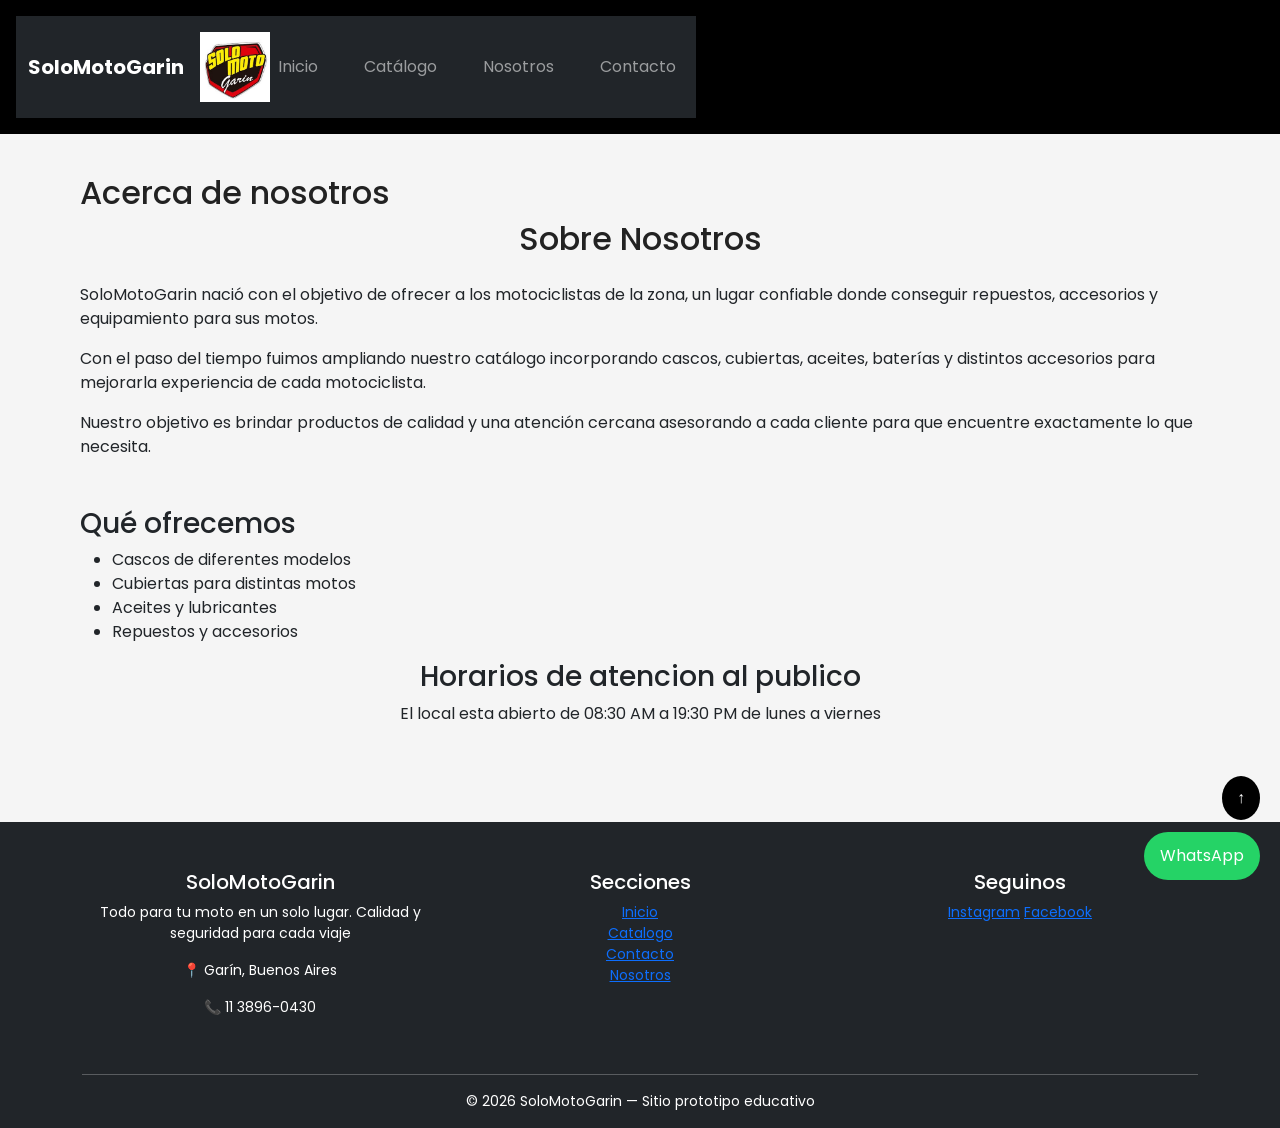
==== pages/acercadenosotros.html @ 8ef8b7f5 "arreglos" ====
<!DOCTYPE html>
<html lang="es">

<head>
    
    <meta charset="UTF-8">
    <meta name="viewport" content="width=device-width, initial-scale=1.0">
    
    <!--bootstrap-->
    <link href="https://cdn.jsdelivr.net/npm/bootstrap@5.3.2/dist/css/bootstrap.min.css" rel="stylesheet">

    <!--css propio-->
    <link rel="stylesheet" href="../css/styles.css">
    
    <title>Nosotros | SoloMotoGarin</title>
    <link rel="icon" href="../img/logo.jfif">

    <meta property="og:title" content="SoloMotoGarin - Repuestos para motos">
    <meta property="og:description" content="Cascos, cubiertas, aceites y accesorios para motos">
    <meta property="og:image" content="https://nicolasguirin.github.io/solomotogarin-web/img/casco-rs11x.jfif">
    <meta property="og:url" content="https://nicolasguirin.github.io/solomotogarin-web/">
    <meta property="og:type" content="website">

    <link href="https://fonts.googleapis.com/css2?family=Poppins:wght@300;400;600&display=swap" rel="stylesheet">

</head>

<body>
    
    <header class="text-center p-3">
        <nav class="navbar navbar-expand-lg navbar-dark bg-dark">
            <div class="container">
                <a class="navbar-brand" href="../index.html">SoloMotoGarin</a>
                <img class="img-fluid my-2" id="logo"  src="../img/logo.jfif" alt="Logo de SoloMotoGarin">

                <button class="navbar-toggler" type="button" data-bs-toggle="collapse" data-bs-target="#menu">
                    <span class="navbar-toggler-icon"></span>
                </button>

                <div class="collapse navbar-collapse" id="menu">
                    <ul class="navbar-nav ms-auto">
                        <li class="nav-item"><a class="nav-link" href="../index.html">Inicio</a></li>
                        <li class="nav-item"><a class="nav-link" href="./catalogo.html">Catálogo</a></li>
                        <li class="nav-item"><a class="nav-link" href="./acercadenosotros.html">Nosotros</a></li>
                        <li class="nav-item"><a class="nav-link" href="./contacto.html">Contacto</a></li>
                    </ul>
                </div>
            </div>
        </nav>

    </header>

    <main>
    
        <section>
            <h2>Acerca de nosotros</h2>

            <h2 class="text-center mb-4">Sobre Nosotros</h2>
            <p>SoloMotoGarin nació con el objetivo de ofrecer a los motociclistas de la zona, un lugar confiable donde conseguir repuestos, accesorios y equipamiento para sus motos.</p>
            
            <p>Con el paso del tiempo fuimos ampliando nuestro catálogo incorporando cascos, cubiertas, aceites, baterías y distintos accesorios para mejorarla experiencia de cada motociclista.</p>

            <p>Nuestro objetivo es brindar productos de calidad y una atención cercana asesorando a cada cliente para que encuentre exactamente lo que necesita.</p>


            <h3 class="mt-5">Qué ofrecemos</h3>
            <ul>
                
                <li>Cascos de diferentes modelos</li>
                <li>Cubiertas para distintas motos</li>
                <li>Aceites y lubricantes</li>
                <li>Repuestos y accesorios</li>
            
            </ul>

        </section>
        
        <aside>
            <h3>Horarios de atencion al publico</h3>
            <p>El local esta abierto de 08:30 AM a 19:30 PM de lunes a viernes</p>
        </aside>
    
    </main>

    <footer class="bg-dark text-white pt-5 pb-3">

        <div class="container">

            <div class="row">

                <!--Marca-->
                <article class="col-md-4 mb-4">

                    <h5>SoloMotoGarin</h5>
                    <p>Todo para tu moto en un solo lugar. Calidad y seguridad para cada viaje</p>
                    <p>📍 Garín, Buenos Aires</p>
                    <p>📞 11 3896-0430</p>

                </article>

                <!--navegacion-->
                <article class="col-md-4 mb-4">

                    <h5>Secciones</h5>
                    <ul class="list-unstyled">

                        <li><a href="../index.html" class="footer-link">Inicio</a></li>
                        <li><a href="./catalogo.html" class="footer-link">Catalogo</a></li>
                        <li><a href="./contacto.html" class="footer-link">Contacto</a></li>
                        <li><a href="./acercadenosotros.html" class="footer-link">Nosotros</a></li>

                    </ul>

                </article>

                <!--Redes-->
                <article class="col-md-4 mb-4">

                    <h5>Seguinos</h5>
                    <a href="https://www.instagram.com/solomotogarin/" class="footer-link" title="Visitar Instagram de SoloMotoGarin">Instagram</a>
                    <a href="https://www.facebook.com/SoloMotoGarin/" class="footer-link" title="Visitar Facebook de SoloMotoGarin">Facebook</a>

                </article>

            </div>

            <hr>

            <p class="text-center mb-0">© 2026 SoloMotoGarin — Sitio prototipo educativo</p>

        </div>

    </footer>

    <script src="https://cdn.jsdelivr.net/npm/bootstrap@5.3.2/dist/js/bootstrap.bundle.min.js"></script>

</body>

    <a href="https://wa.me/5491138960430" 
        style="position:fixed;bottom:20px;right:20px;background:#25D366;color:white;padding:12px 16px;border-radius:50px;text-decoration:none;">
        WhatsApp
    </a>
    
    <a href="#" style="position:fixed;bottom:80px;right:20px;background:black;color:white;padding:10px 15px;border-radius:50%;text-decoration:none;">
        ↑
    </a>

</html>
---- css/styles.css ----
*{
    margin:0;
    padding:0;
    box-sizing:border-box;
}

body{
    font-family:Arial, Helvetica, sans-serif;
    background:#f5f5f5;
}


/* HEADER */

header{
    display:flex;
    align-items:center;
    justify-content:space-between;
    padding:20px 60px;
    background:black;
    text-align: center;
}

#logo{
width:70px;
height:auto;
}


/* MENU */

nav ul{
    display:flex;
    gap:30px;
    list-style:none;
}

nav a{
    color:white;
    text-decoration:none;
    font-weight:bold;
}


/* HERO */

.hero {
    height: 35vh;
    background-image: url("../img/moto-en-ruta2.webp");
    background-size: cover;
    background-position: center;
    display: flex;
    align-items: center;
    justify-content: center;
    color: white;
    text-align: center;
}

.hero-content {
    background-color: rgba(0, 0, 0, 0.6);
    padding: 30px;
    border-radius: 10px;
}


/* CONTENEDOR */

main{
    max-width:1200px;
    margin:auto;
    padding:40px;
}


/* PRODUCTOS INICIO */

.productos{
    display:grid;
    grid-template-columns:repeat(3,1fr);
    gap:30px;
    margin-top:40px;
}

.producto{
    background:white;
    padding:20px;
    border-radius:10px;
    text-align:center;
}

.producto img{
    width:100%;
    height:200px;
    object-fit:cover;
    border-radius:10px;
}

.producto h5{
margin-top:10px;
}

.producto a{
display:inline-block;
margin-top:10px;
padding:8px 15px;
background:#0d6efd;
color:white;
text-decoration:none;
border-radius:5px;
}
/* CATALOGO */

.catalogo{
    display:grid;
    grid-template-columns:repeat(3,1fr);
    gap:30px;
}

.grid-productos{
display:grid;
grid-template-columns:repeat(3,1fr);
gap:30px;
margin-top:40px;
}

.grid-productos article{
max-width:300px;
margin:auto;
}

.catalogo img{
    width:100%;
    height:220px;
    object-fit:cover;
    border-radius:10px;
}


/* FORMULARIO */

form{
    max-width:500px;
    margin:auto;
    display:flex;
    flex-direction:column;
    gap:15px;
}

input, textarea{
    padding:10px;
    font-size:16px;
}


/* FOOTER */

footer{
    background:black;
    color:white;
    text-align:center;
    padding:20px;
    margin-top:40px;
    font-size:14px;
}


/* RESPONSIVE */

@media(max-width:768px){

.productos{
    grid-template-columns:1fr;
}

.catalogo{
    grid-template-columns:1fr;
}

.grid-productos{
grid-template-columns:1fr;
}

header{
    flex-direction:column;
    gap:10px;
}

}

aside{
    text-align: center;
}

.card img{
height:230px;
object-fit:cover;
}

h1{
color:white;
font-size:42px;
text-transform:uppercase;
}

img{
max-width:100%;
display:block;
}

.card{
transition: transform 0.3s ease, box-shadow 0.3s ease;
}

.card:hover{
transform: translateY(-5px);
box-shadow: 0 10px 20px rgba(0,0,0,0.2);
}

html{
scroll-behavior:smooth;
}

.card:hover{
transform: translateY(-5px);
}

.ventajas{
margin-top:60px;
}

.grid-ventajas{
display:grid;
grid-template-columns:repeat(3,1fr);
gap:30px;
margin-top:30px;
}

.ventaja{
background:white;
padding:25px;
border-radius:10px;
text-align:center;
box-shadow:0 5px 15px rgba(0,0,0,0.1);
}

.btn-primary{
background:#c40000;
border:none;
}

.btn-primary:hover{
background:#a30000;
}

h2{
color:#222;
}

footer{
background:#111;
}

body{
font-family:'Poppins', sans-serif;
}
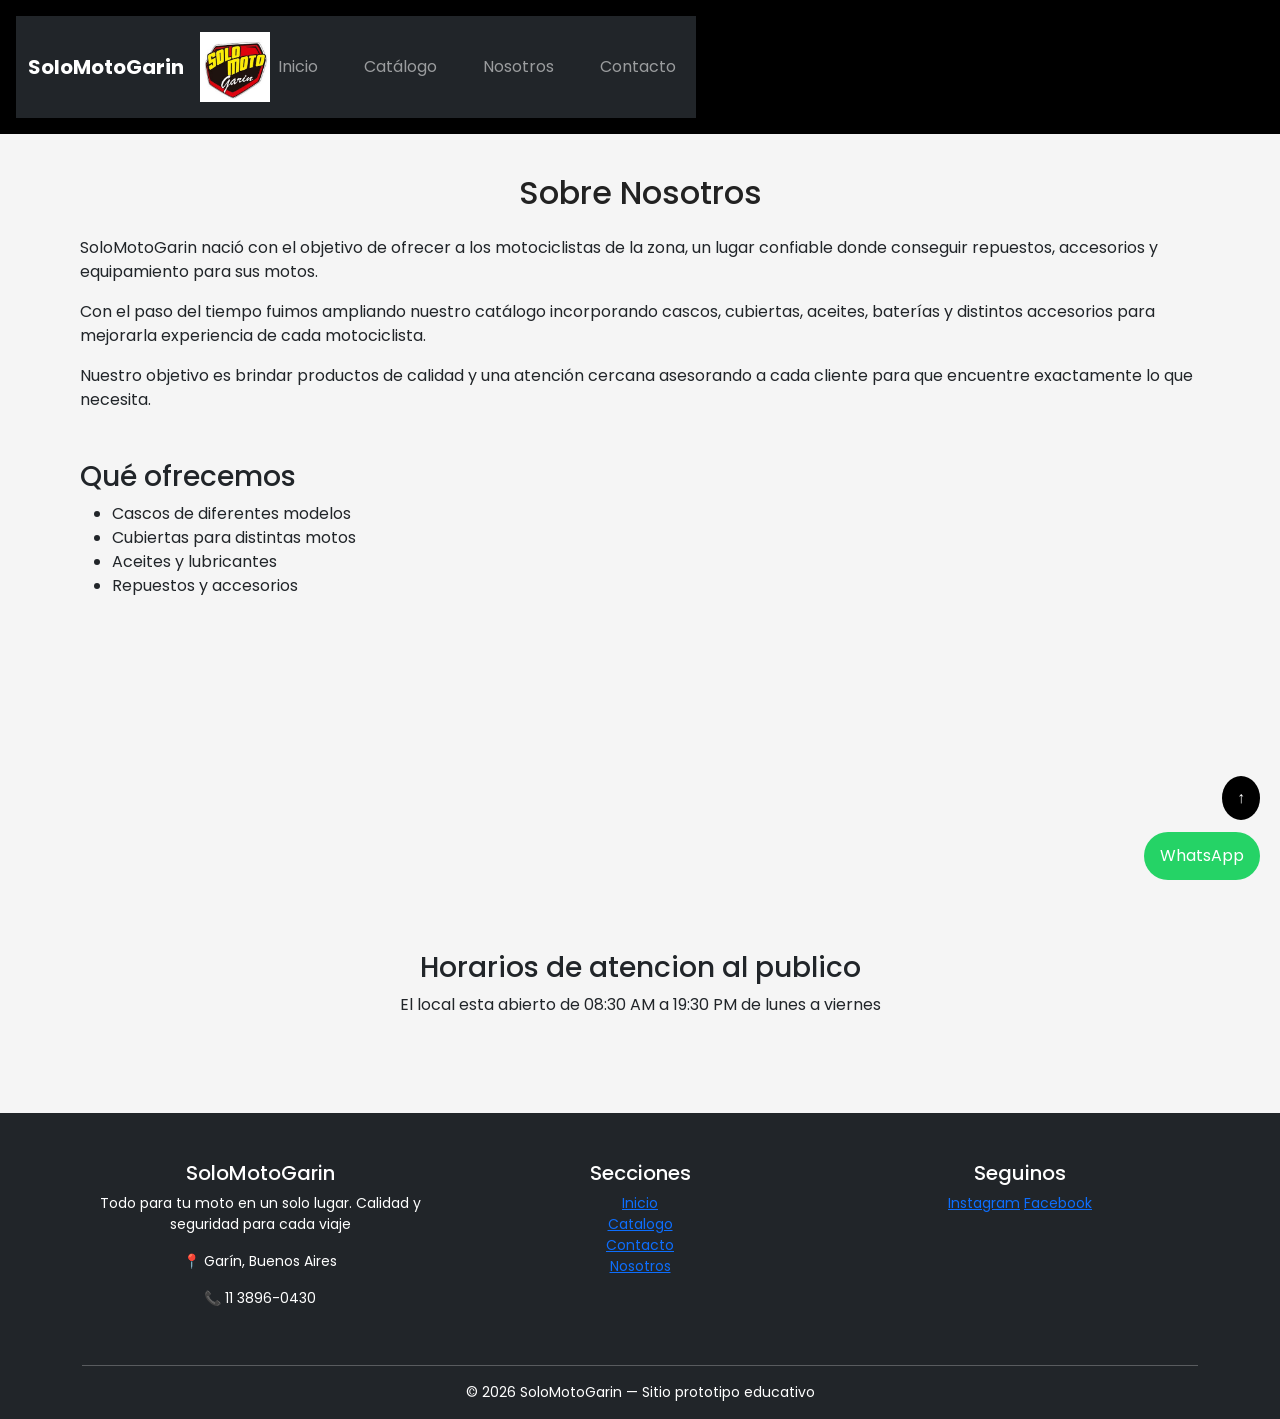
==== commit 361e4143: "arreglos css" ====
--- a/pages/acercadenosotros.html
+++ b/pages/acercadenosotros.html
@@ -53,7 +53,6 @@
     <main>
     
         <section>
-            <h2>Acerca de nosotros</h2>
 
             <h2 class="text-center mb-4">Sobre Nosotros</h2>
             <p>SoloMotoGarin nació con el objetivo de ofrecer a los motociclistas de la zona, un lugar confiable donde conseguir repuestos, accesorios y equipamiento para sus motos.</p>
@@ -72,6 +71,14 @@
                 <li>Repuestos y accesorios</li>
             
             </ul>
+                       
+        <iframe 
+            src="https://www.google.com/maps?q=Garin%20Buenos%20Aires&output=embed"
+            width="100%"
+            height="300"
+            style="border:0;margin-top:30px;"
+            loading="lazy">
+        </iframe>
 
         </section>
         
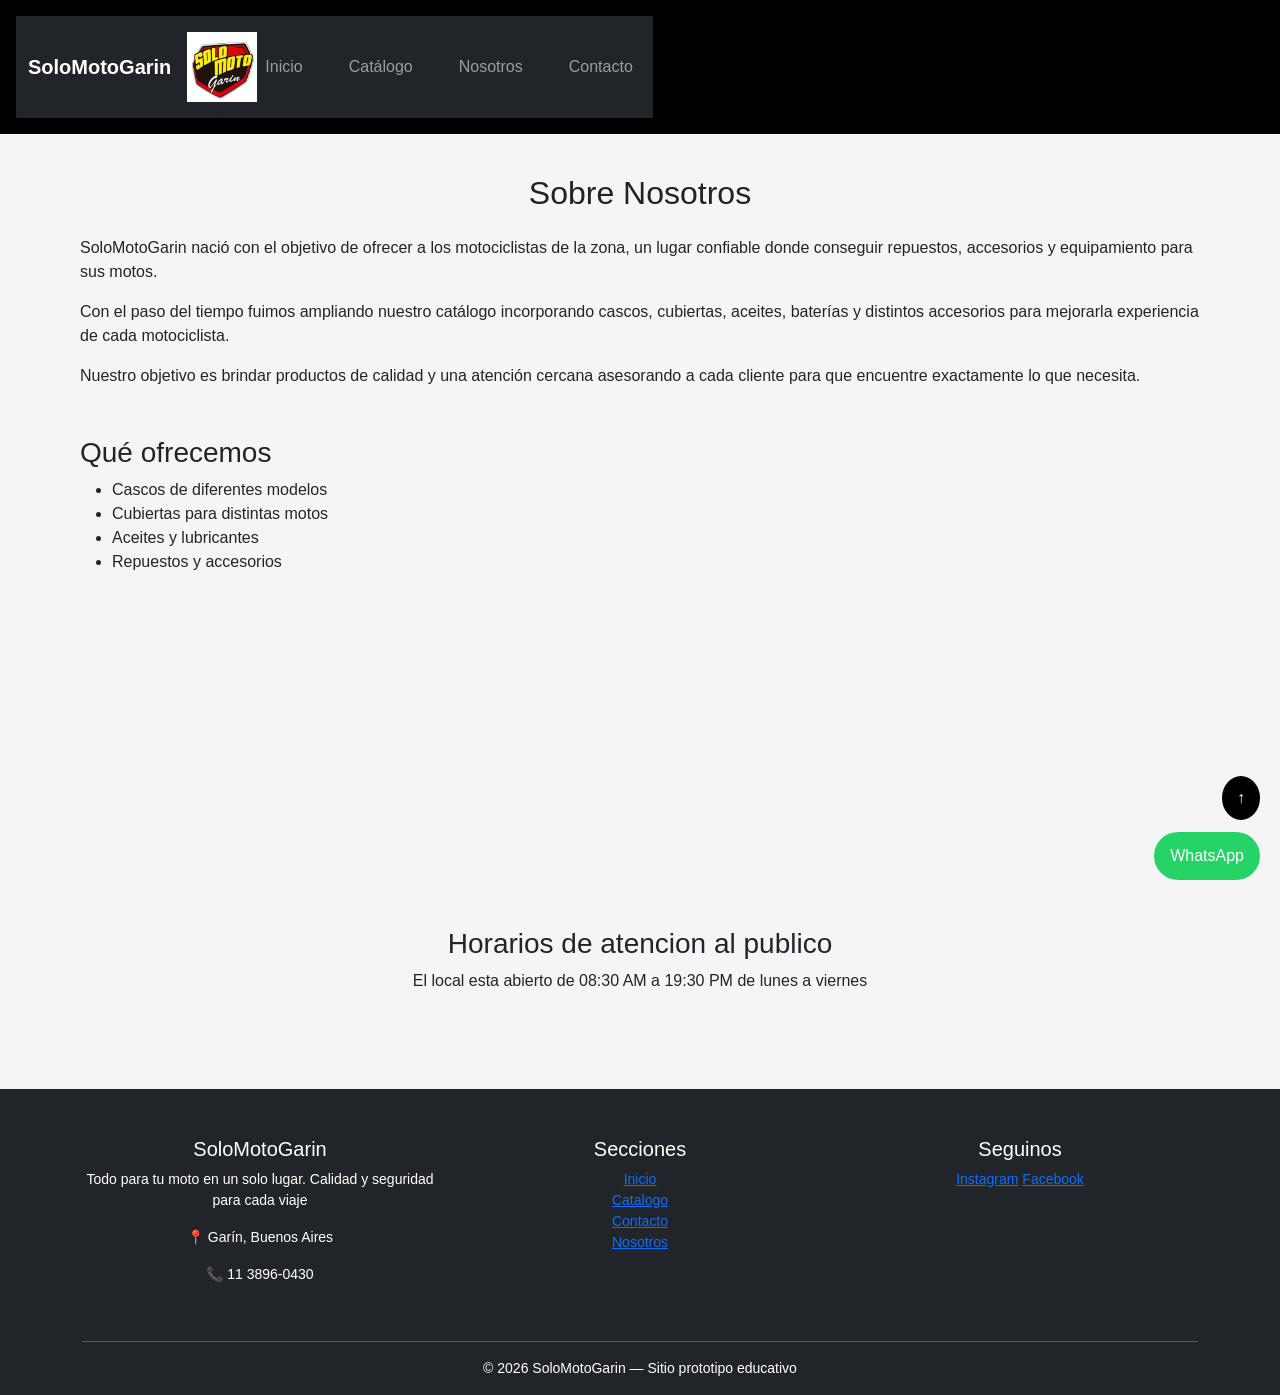
==== commit efe8a44d: "fix bootstrap y css" ====
--- a/pages/acercadenosotros.html
+++ b/pages/acercadenosotros.html
@@ -10,7 +10,7 @@
     <link href="https://cdn.jsdelivr.net/npm/bootstrap@5.3.2/dist/css/bootstrap.min.css" rel="stylesheet">
 
     <!--css propio-->
-    <link rel="stylesheet" href="../css/styles.css">
+    <link rel="stylesheet" href="../scss/main.css">
     
     <title>Nosotros | SoloMotoGarin</title>
     <link rel="icon" href="../img/logo.jfif">
@@ -72,13 +72,13 @@
             
             </ul>
                        
-        <iframe 
-            src="https://www.google.com/maps?q=Garin%20Buenos%20Aires&output=embed"
-            width="100%"
-            height="300"
-            style="border:0;margin-top:30px;"
-            loading="lazy">
-        </iframe>
+            <iframe
+                src="https://www.google.com/maps/embed?pb=..."
+                width="100%"
+                height="300"
+                style="border:0;margin-top:30px;"
+                loading="lazy">
+            </iframe>
 
         </section>
         
--- a/scss/main.css
+++ b/scss/main.css
@@ -0,0 +1,331 @@
+@media (max-width: 768px) {
+  .hero {
+    height: auto;
+    padding: 60px 20px;
+  }
+}
+.hero {
+  height: 80vh;
+  background-size: cover;
+  background-position: center;
+  color: white;
+  display: flex;
+  justify-content: center;
+  align-items: center;
+  text-align: center;
+}
+.hero .hero-content {
+  background: rgba(0, 0, 0, 0.6);
+  padding: 30px;
+  border-radius: 10px;
+}
+.hero .hero-content h2 {
+  font-size: 2rem;
+}
+.hero .hero-content p {
+  font-size: 1.2rem;
+}
+
+.card {
+  transition: transform 0.3s ease;
+}
+.card:hover {
+  transform: scale(1.05);
+}
+.card img {
+  height: 250px;
+  -o-object-fit: cover;
+     object-fit: cover;
+}
+
+.footer {
+  font-size: 10px;
+}
+.footer a {
+  color: #ccc;
+  text-decoration: none;
+}
+.footer a:hover {
+  color: white;
+}
+
+* {
+  margin: 0;
+  padding: 0;
+  box-sizing: border-box;
+}
+
+body {
+  font-family: Arial, Helvetica, sans-serif;
+  background: #f5f5f5;
+}
+
+/* HEADER */
+header {
+  display: flex;
+  align-items: center;
+  justify-content: space-between;
+  padding: 20px 60px;
+  background: black;
+  text-align: center;
+}
+
+#logo {
+  width: 70px;
+  height: auto;
+}
+
+/* MENU */
+nav ul {
+  display: flex;
+  gap: 30px;
+  list-style: none;
+}
+
+nav a {
+  color: white;
+  text-decoration: none;
+  font-weight: bold;
+}
+
+/* HERO */
+.hero {
+  height: 35vh;
+  background-image: url("../img/moto-en-ruta2.webp");
+  background-size: cover;
+  background-position: center;
+  display: flex;
+  align-items: center;
+  justify-content: center;
+  color: white;
+  text-align: center;
+}
+
+.hero-content {
+  background-color: rgba(0, 0, 0, 0.6);
+  padding: 30px;
+  border-radius: 10px;
+}
+
+/* CONTENEDOR */
+main {
+  max-width: 1200px;
+  margin: auto;
+  padding: 40px;
+}
+
+/* PRODUCTOS INICIO */
+.productos {
+  display: grid;
+  grid-template-columns: repeat(3, 1fr);
+  gap: 30px;
+  margin-top: 40px;
+}
+
+.producto {
+  background: white;
+  padding: 20px;
+  border-radius: 10px;
+  text-align: center;
+}
+
+.producto img {
+  width: 100%;
+  height: 200px;
+  -o-object-fit: cover;
+     object-fit: cover;
+  border-radius: 10px;
+}
+
+.producto h5 {
+  margin-top: 10px;
+}
+
+.producto a {
+  display: inline-block;
+  margin-top: 10px;
+  padding: 8px 15px;
+  background: #0d6efd;
+  color: white;
+  text-decoration: none;
+  border-radius: 5px;
+}
+
+/* CATALOGO */
+.catalogo {
+  display: grid;
+  grid-template-columns: repeat(3, 1fr);
+  gap: 30px;
+}
+
+.grid-productos {
+  display: grid;
+  grid-template-columns: repeat(3, 1fr);
+  gap: 30px;
+  margin-top: 40px;
+}
+
+.grid-productos article {
+  max-width: 300px;
+  margin: auto;
+}
+
+.catalogo img {
+  width: 100%;
+  height: 220px;
+  -o-object-fit: cover;
+     object-fit: cover;
+  border-radius: 10px;
+}
+
+/* FORMULARIO */
+form {
+  max-width: 500px;
+  margin: auto;
+  display: flex;
+  flex-direction: column;
+  gap: 15px;
+}
+
+input, textarea {
+  padding: 10px;
+  font-size: 16px;
+}
+
+/* FOOTER */
+footer {
+  background: black;
+  color: white;
+  text-align: center;
+  padding: 20px;
+  margin-top: 40px;
+  font-size: 14px;
+}
+
+/* RESPONSIVE */
+@media (max-width: 768px) {
+  .productos {
+    grid-template-columns: 1fr;
+  }
+  .catalogo {
+    grid-template-columns: 1fr;
+  }
+  .grid-productos {
+    grid-template-columns: 1fr;
+  }
+  header {
+    flex-direction: column;
+    gap: 10px;
+  }
+}
+aside {
+  text-align: center;
+}
+
+.card img {
+  height: 230px;
+  -o-object-fit: cover;
+     object-fit: cover;
+}
+
+h1 {
+  color: white;
+  font-size: 42px;
+  text-transform: uppercase;
+}
+
+img {
+  max-width: 100%;
+  display: block;
+}
+
+.card {
+  transition: transform 0.3s ease, box-shadow 0.3s ease;
+}
+
+.card:hover {
+  transform: translateY(-5px);
+  box-shadow: 0 10px 20px rgba(0, 0, 0, 0.2);
+}
+
+html {
+  scroll-behavior: smooth;
+}
+
+.ventajas {
+  margin-top: 60px;
+}
+
+.grid-ventajas {
+  display: grid;
+  grid-template-columns: repeat(3, 1fr);
+  gap: 30px;
+  margin-top: 30px;
+}
+
+.ventaja {
+  background: white;
+  padding: 25px;
+  border-radius: 10px;
+  text-align: center;
+  box-shadow: 0 5px 15px rgba(0, 0, 0, 0.1);
+}
+
+.btn-primary {
+  background: #c40000;
+  border: none;
+}
+
+.btn-primary:hover {
+  background: #a30000;
+}
+
+h2 {
+  color: #222;
+}
+
+footer {
+  background: #111;
+}
+
+body {
+  font-family: "Poppins", sans-serif;
+}
+
+.contenedor {
+  max-width: 1200px;
+  margin: auto;
+  padding: 40px;
+}
+
+.grid-3 {
+  display: grid;
+  grid-template-columns: repeat(3, 1fr);
+  gap: 30px;
+  text-align: center;
+}
+
+.boton {
+  display: block;
+  background: #25D366;
+  color: white;
+  padding: 10px;
+  border-radius: 5px;
+  text-decoration: none;
+  margin-top: 10px;
+  text-align: center;
+}
+
+body {
+  font-family: "Arial", sans-serif;
+}
+
+h2 {
+  text-align: center;
+}
+
+#logo {
+  display: block;
+  margin: 0 auto;
+  max-width: 120px;
+}/*# sourceMappingURL=main.css.map */
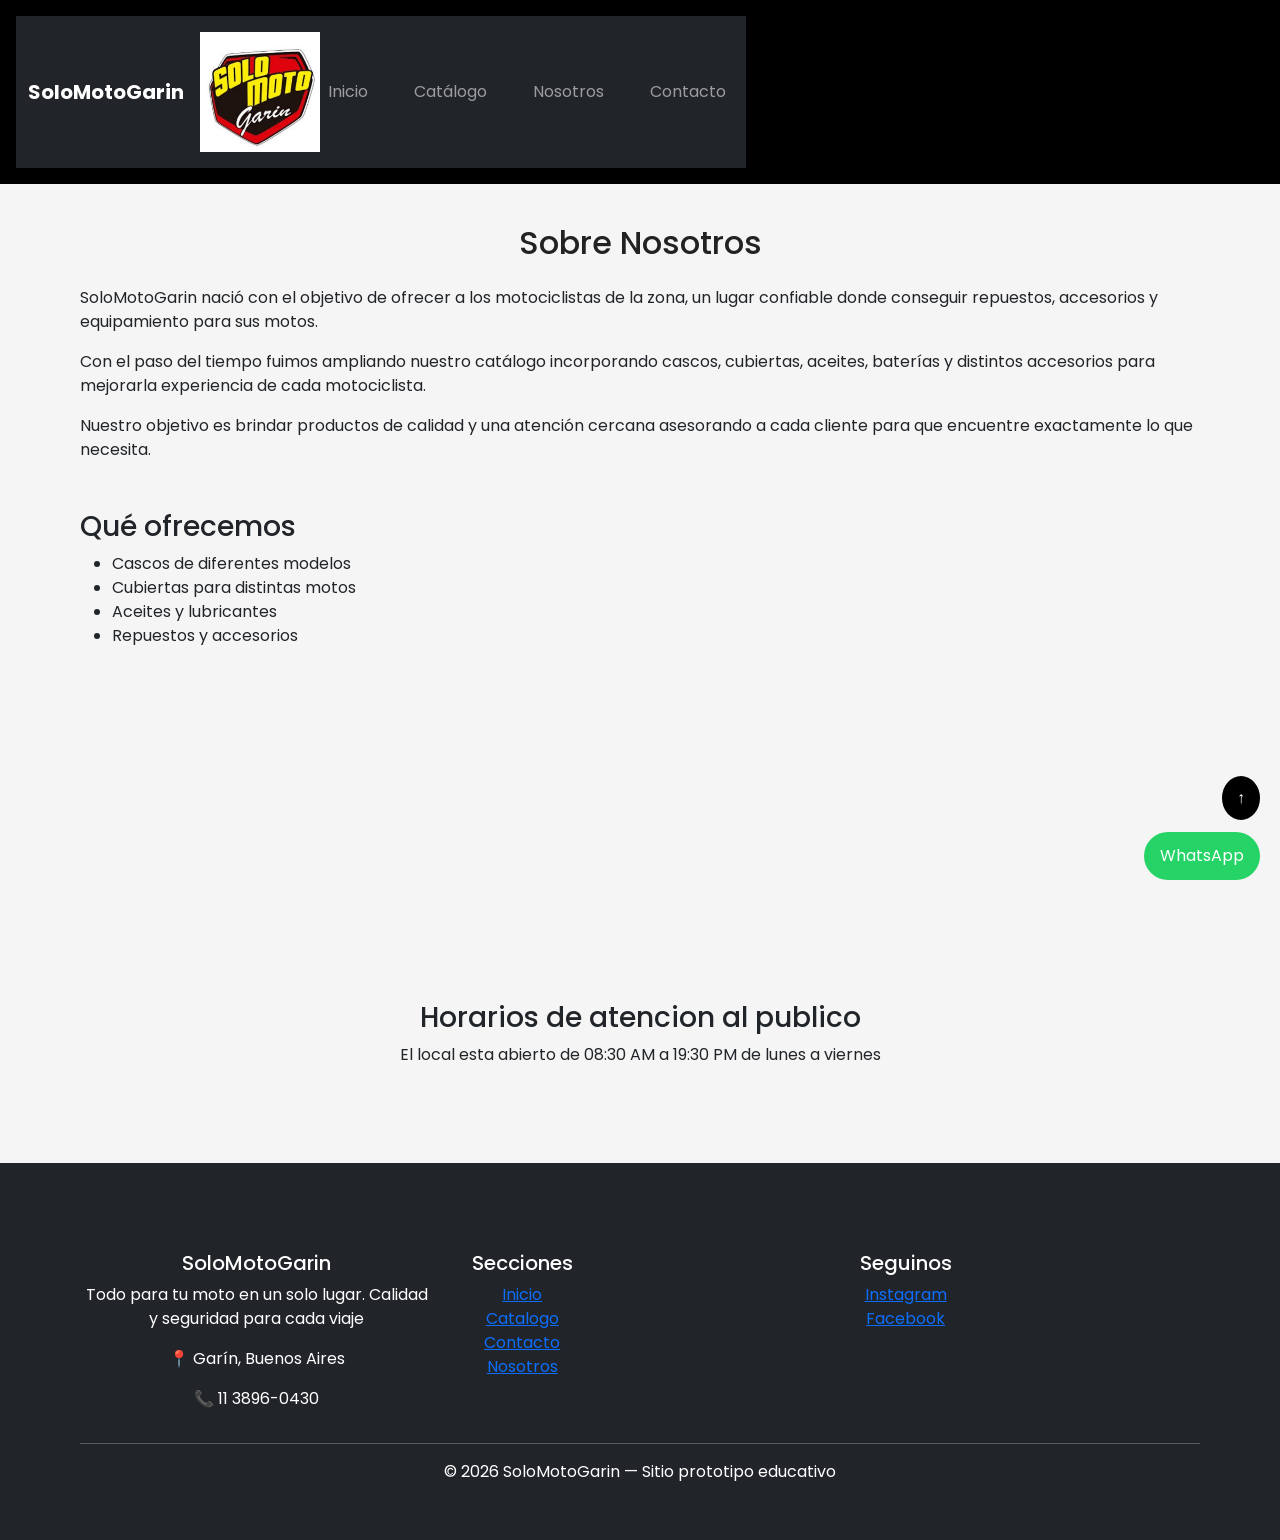
==== commit 76b5a321: "arreglos css" ====
--- a/pages/acercadenosotros.html
+++ b/pages/acercadenosotros.html
@@ -10,7 +10,7 @@
     <link href="https://cdn.jsdelivr.net/npm/bootstrap@5.3.2/dist/css/bootstrap.min.css" rel="stylesheet">
 
     <!--css propio-->
-    <link rel="stylesheet" href="../scss/main.css">
+    <link rel="stylesheet" href="../css/main.css">
     
     <title>Nosotros | SoloMotoGarin</title>
     <link rel="icon" href="../img/logo.jfif">
@@ -73,7 +73,7 @@
             </ul>
                        
             <iframe
-                src="https://www.google.com/maps/embed?pb=..."
+                src=https://www.google.com/maps/embed?pb=!1m18!1m12!1m3!1d3291.3548499744907!2d-58.73728068792687!3d-34.41774054758898!2m3!1f0!2f0!3f0!3m2!1i1024!2i768!4f13.1!3m3!1m2!1s0x95bca1dfcc424ca3%3A0x7a834dccabe7a94f!2sSolo%20Moto%20garin!5e0!3m2!1ses!2sar!4v1774289595172!5m2!1ses!2sar
                 width="100%"
                 height="300"
                 style="border:0;margin-top:30px;"
@@ -91,12 +91,12 @@
 
     <footer class="bg-dark text-white pt-5 pb-3">
 
-        <div class="container">
+        <div class="contenedor">
 
-            <div class="row">
+            <div class="grid-3">
 
                 <!--Marca-->
-                <article class="col-md-4 mb-4">
+                <article>
 
                     <h5>SoloMotoGarin</h5>
                     <p>Todo para tu moto en un solo lugar. Calidad y seguridad para cada viaje</p>
--- a/css/main.css
+++ b/css/main.css
@@ -0,0 +1,300 @@
+@media (max-width: 768px) {
+  .hero {
+    height: auto;
+    padding: 60px 20px;
+  }
+}
+
+.hero .hero-content h2 {
+  font-size: 2rem;
+}
+
+.hero .hero-content p {
+  font-size: 1.2rem;
+}
+
+.card {
+  transition: transform 0.3s ease;
+}
+.card:hover {
+  transform: translateY(-5px);
+  box-shadow: 0 10px 20px rgba(0, 0, 0, 0.2);
+}
+.card img {
+  height: 250px;
+  -o-object-fit: cover;
+     object-fit: cover;
+}
+
+.footer {
+  font-size: 10px;
+}
+.footer a {
+  color: #ccc;
+  text-decoration: none;
+}
+.footer a:hover {
+  color: white;
+}
+
+/* PRODUCTOS */
+
+.productos {
+  display: grid;
+  grid-template-columns: repeat(auto-fit, minmax(250px, 1fr));
+  gap: 30px;
+  margin-top: 40px;
+}
+
+/* GRID CATALOGO */
+
+.grid-productos {
+  display: grid;
+  grid-template-columns: repeat(auto-fit, minmax(250px, 1fr));
+  gap: 30px;
+  margin-top: 40px;
+}
+
+/* FOOTER */
+footer {
+  background: #111;
+  color: white;
+  text-align: center;
+  padding: 20px;
+  margin-top: 40px;
+}
+
+/* VENTAJAS */
+.grid-ventajas {
+  display: grid;
+  grid-template-columns: repeat(auto-fit, minmax(250px, 1fr));
+  gap: 30px;
+  margin-top: 30px;
+}
+
+.ventaja {
+  background: white;
+  padding: 25px;
+  border-radius: 10px;
+  text-align: center;
+  box-shadow: 0 5px 15px rgba(0, 0, 0, 0.1);
+}
+
+* {
+  margin: 0;
+  padding: 0;
+  box-sizing: border-box;
+}
+
+body {
+  font-family: "Poppins", sans-serif;
+  background: #f5f5f5;
+}
+
+/* HEADER */
+header {
+  display: flex;
+  align-items: center;
+  justify-content: space-between;
+  padding: 20px 60px;
+  background: black;
+  text-align: center;
+}
+
+/* MENU */
+nav ul {
+  display: flex;
+  gap: 30px;
+  list-style: none;
+}
+
+nav a {
+  color: white;
+  text-decoration: none;
+  font-weight: bold;
+}
+
+/* HERO */
+.hero {
+  height: 35vh;
+  background-image: url("../img/moto-en-ruta2.webp");
+  background-size: cover;
+  background-position: center;
+  display: flex;
+  align-items: center;
+  justify-content: center;
+  color: white;
+  text-align: center;
+}
+
+.hero-content {
+  background-color: rgba(0, 0, 0, 0.6);
+  padding: 30px;
+  border-radius: 10px;
+}
+
+/* CONTENEDOR */
+main {
+  max-width: 1200px;
+  margin: auto;
+  padding: 40px;
+}
+
+/* PRODUCTOS INICIO */
+
+.producto {
+  background: white;
+  padding: 20px;
+  border-radius: 10px;
+  text-align: center;
+
+  display: flex;
+  flex-direction: column;
+  justify-content: space-between;
+  height: 100%;
+}
+
+.producto img {
+  width: 100%;
+  height: 200px;
+  -o-object-fit: cover;
+     object-fit: cover;
+  border-radius: 10px;
+}
+
+.producto h5 {
+  margin-top: 10px;
+}
+
+.producto a {
+  display: inline-block;
+  margin-top: 10px;
+  padding: 8px 15px;
+  background: #0d6efd;
+  color: white;
+  text-decoration: none;
+  border-radius: 5px;
+}
+
+.grid-productos article {
+  display: flex;
+}
+
+.catalogo img {
+  width: 100%;
+  height: 220px;
+  -o-object-fit: cover;
+     object-fit: cover;
+  border-radius: 10px;
+}
+
+/* FORMULARIO */
+form {
+  max-width: 500px;
+  margin: auto;
+  display: flex;
+  flex-direction: column;
+  gap: 15px;
+}
+
+input, textarea {
+  padding: 10px;
+  font-size: 16px;
+}
+
+/* RESPONSIVE */
+@media (max-width: 768px) {
+  .productos {
+    grid-template-columns: 1fr;
+  }
+  .catalogo {
+    grid-template-columns: 1fr;
+  }
+  .grid-productos {
+    grid-template-columns: 1fr;
+  }
+  header {
+    flex-direction: column;
+    gap: 10px;
+  }
+}
+aside {
+  text-align: center;
+}
+
+.card img {
+  height: 230px;
+  -o-object-fit: cover;
+     object-fit: cover;
+}
+
+h1 {
+  color: white;
+  font-size: 42px;
+  text-transform: uppercase;
+}
+
+img {
+  max-width: 100%;
+  display: block;
+}
+
+.card {
+  transition: transform 0.3s ease, box-shadow 0.3s ease;
+}
+
+.card:hover {
+  transform: translateY(-5px);
+  box-shadow: 0 10px 20px rgba(0, 0, 0, 0.2);
+}
+
+html {
+  scroll-behavior: smooth;
+}
+
+.ventajas {
+  margin-top: 60px;
+}
+
+.btn-primary {
+  background: #c40000;
+  border: none;
+}
+
+.btn-primary:hover {
+  background: #a30000;
+}
+
+h2 {
+  color: #222;
+}
+
+.contenedor {
+  max-width: 1200px;
+  margin: auto;
+  padding: 40px;
+}
+
+.grid-3 {
+  display: grid;
+  grid-template-columns: repeat(3, 1fr);
+  gap: 30px;
+  text-align: center;
+}
+
+.boton {
+  display: block;
+  background: #25D366;
+  color: white;
+  padding: 10px;
+  border-radius: 5px;
+  text-decoration: none;
+  margin-top: 10px;
+  text-align: center;
+}
+
+#logo {
+  display: block;
+  margin: 0 auto;
+  max-width: 120px;
+}
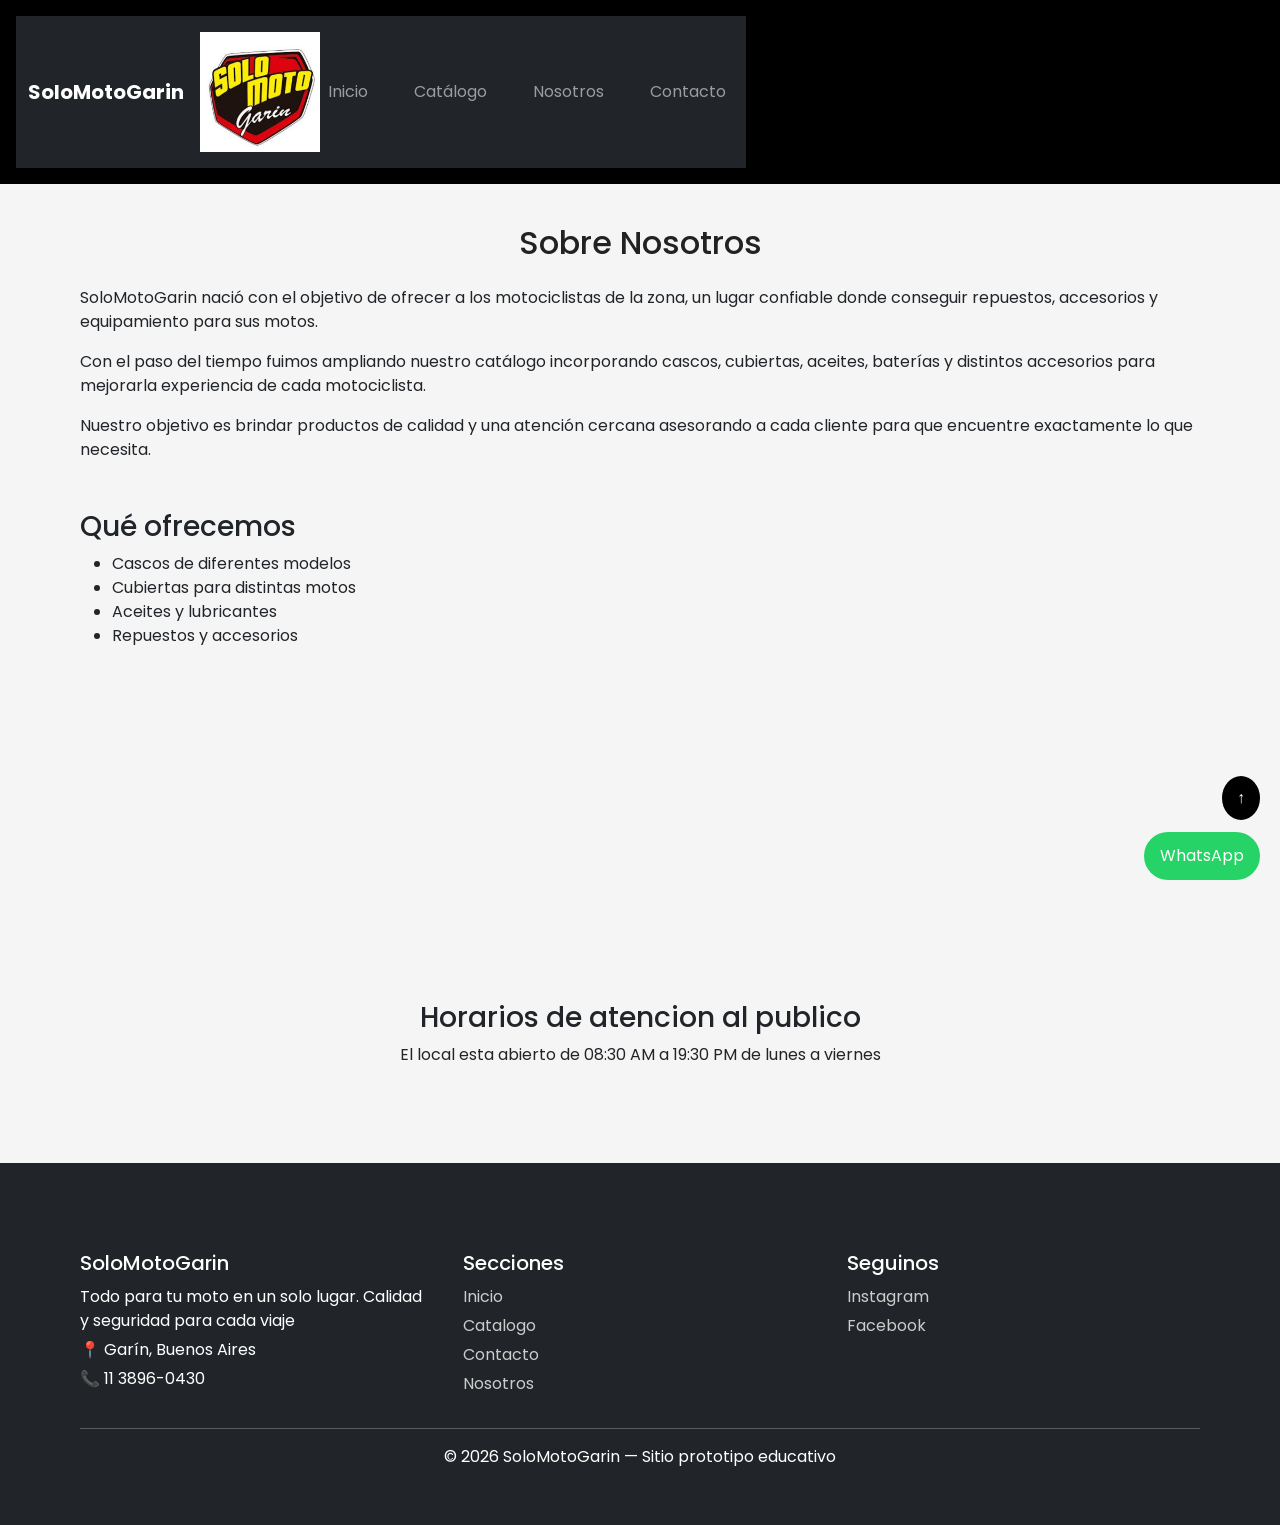
==== commit 4a9fc686: "arreglos css" ====
--- a/pages/acercadenosotros.html
+++ b/pages/acercadenosotros.html
@@ -106,7 +106,7 @@
                 </article>
 
                 <!--navegacion-->
-                <article class="col-md-4 mb-4">
+                <article>
 
                     <h5>Secciones</h5>
                     <ul class="list-unstyled">
@@ -121,7 +121,7 @@
                 </article>
 
                 <!--Redes-->
-                <article class="col-md-4 mb-4">
+                <article>
 
                     <h5>Seguinos</h5>
                     <a href="https://www.instagram.com/solomotogarin/" class="footer-link" title="Visitar Instagram de SoloMotoGarin">Instagram</a>
--- a/css/main.css
+++ b/css/main.css
@@ -5,6 +5,13 @@
   }
 }
 
+@media(max-width:768px){
+    .grid-3{
+        grid-template-columns:1fr;
+        text-align:center;
+    }
+}
+
 .hero .hero-content h2 {
   font-size: 2rem;
 }
@@ -37,6 +44,34 @@
   color: white;
 }
 
+footer .grid-3 {
+  align-items: start;
+  text-align: left;
+}
+
+footer h5 {
+  margin-bottom: 10px;
+}
+
+footer p {
+  margin-bottom: 5px;
+}
+
+footer a {
+  display: block;
+  color: #ccc;
+  text-decoration: none;
+  margin-bottom: 5px;
+}
+
+footer a:hover {
+  color: white;
+}
+
+footer {
+  padding: 40px 20px;
+}
+
 /* PRODUCTOS */
 
 .productos {
@@ -62,6 +97,11 @@
   text-align: center;
   padding: 20px;
   margin-top: 40px;
+}
+
+footer .grid-3 {
+    align-items: start;
+    text-align: left;
 }
 
 /* VENTAJAS */
@@ -279,7 +319,6 @@
   display: grid;
   grid-template-columns: repeat(3, 1fr);
   gap: 30px;
-  text-align: center;
 }
 
 .boton {
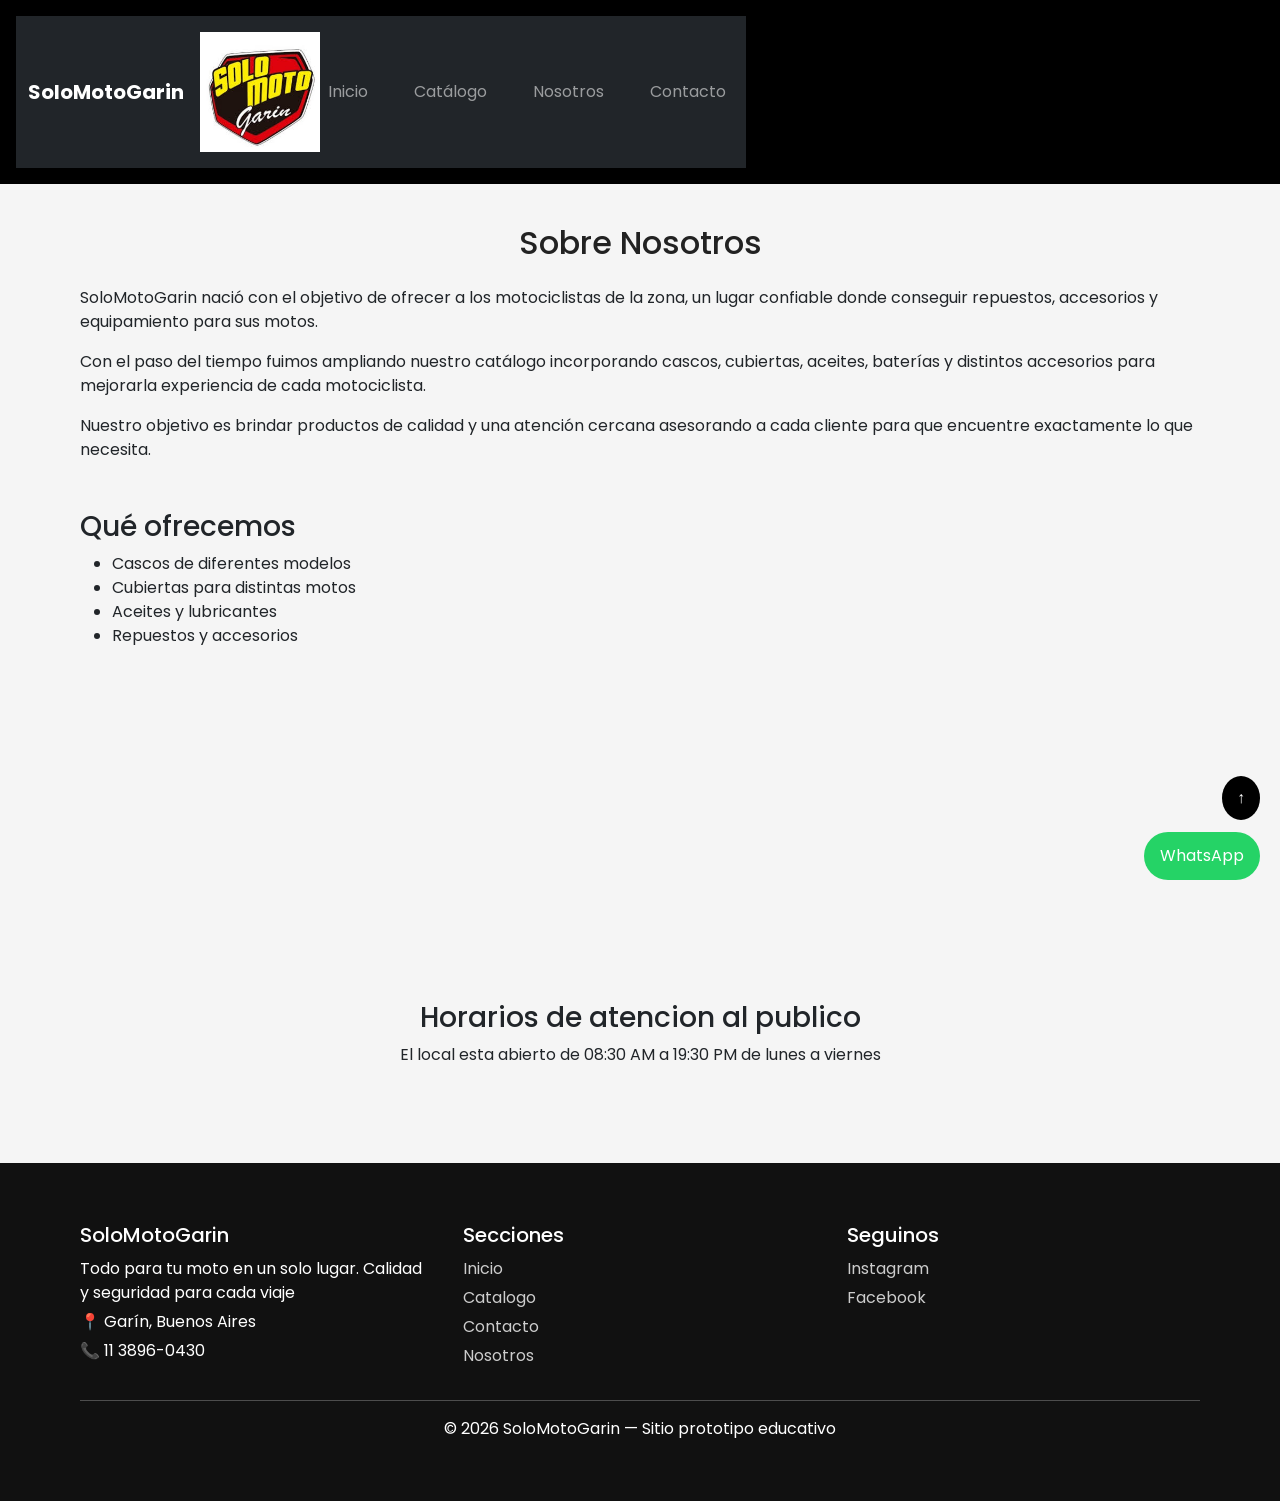
==== commit b1aafa13: "arreglos css" ====
--- a/pages/acercadenosotros.html
+++ b/pages/acercadenosotros.html
@@ -89,7 +89,7 @@
     
     </main>
 
-    <footer class="bg-dark text-white pt-5 pb-3">
+    <footer>
 
         <div class="contenedor">
 
